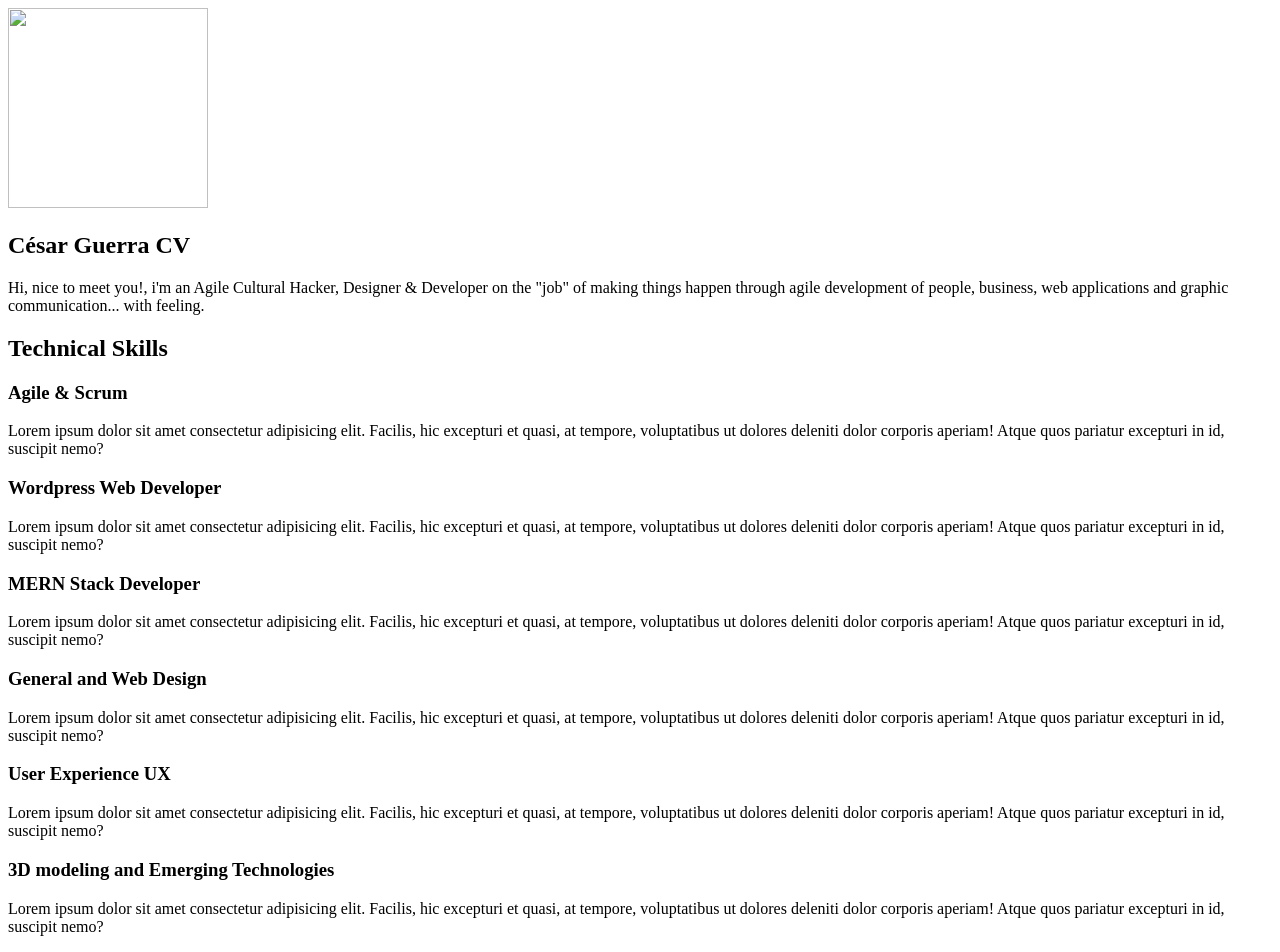
==== 03-claseCSS/index.html @ 73554a7e "HTML base de CV" ====
<!DOCTYPE html>
<html lang="en">
<head>
    <meta charset="UTF-8">
    <meta name="viewport" content="width=device-width, initial-scale=1.0">
    <title>CV Cesar Guerra</title>
</head>
<body>
    <section>
        <img src="https://warderer.github.io/cesarguerra-cv/img/cesarguerra-logo-white.png" height="200px" width="200px">
        <h1>César Guerra CV</h1>
        <p>Hi, nice to meet you!, i'm an Agile Cultural Hacker, Designer & Developer on the "job" of making things happen through agile development of people, business, web applications and graphic communication... with feeling.</p>
    </section>

    <section>
        <h2>Technical Skills</h2>
        <div>
            <div>
                <article>
                    <h3>Agile & Scrum</h3>
                    <p>Lorem ipsum dolor sit amet consectetur adipisicing elit. Facilis, hic excepturi et quasi, at tempore, voluptatibus ut dolores deleniti dolor corporis aperiam! Atque quos pariatur excepturi in id, suscipit nemo?</p>
                </article>

                <article>
                    <h3>Wordpress Web Developer</h3>
                    <p>Lorem ipsum dolor sit amet consectetur adipisicing elit. Facilis, hic excepturi et quasi, at tempore, voluptatibus ut dolores deleniti dolor corporis aperiam! Atque quos pariatur excepturi in id, suscipit nemo?</p>
                </article>

                <article>
                    <h3>MERN Stack Developer</h3>
                    <p>Lorem ipsum dolor sit amet consectetur adipisicing elit. Facilis, hic excepturi et quasi, at tempore, voluptatibus ut dolores deleniti dolor corporis aperiam! Atque quos pariatur excepturi in id, suscipit nemo?</p>
                </article>
            </div>

            <div>
                <article>
                    <h3>General and Web Design</h3>
                    <p>Lorem ipsum dolor sit amet consectetur adipisicing elit. Facilis, hic excepturi et quasi, at tempore, voluptatibus ut dolores deleniti dolor corporis aperiam! Atque quos pariatur excepturi in id, suscipit nemo?</p>
                </article>

                <article>
                    <h3>User Experience UX</h3>
                    <p>Lorem ipsum dolor sit amet consectetur adipisicing elit. Facilis, hic excepturi et quasi, at tempore, voluptatibus ut dolores deleniti dolor corporis aperiam! Atque quos pariatur excepturi in id, suscipit nemo?</p>
                </article>

                <article>
                    <h3>3D modeling and Emerging Technologies</h3>
                    <p>Lorem ipsum dolor sit amet consectetur adipisicing elit. Facilis, hic excepturi et quasi, at tempore, voluptatibus ut dolores deleniti dolor corporis aperiam! Atque quos pariatur excepturi in id, suscipit nemo?</p>
                </article>
            </div>
        </div>
    </section>
</body>
</html>
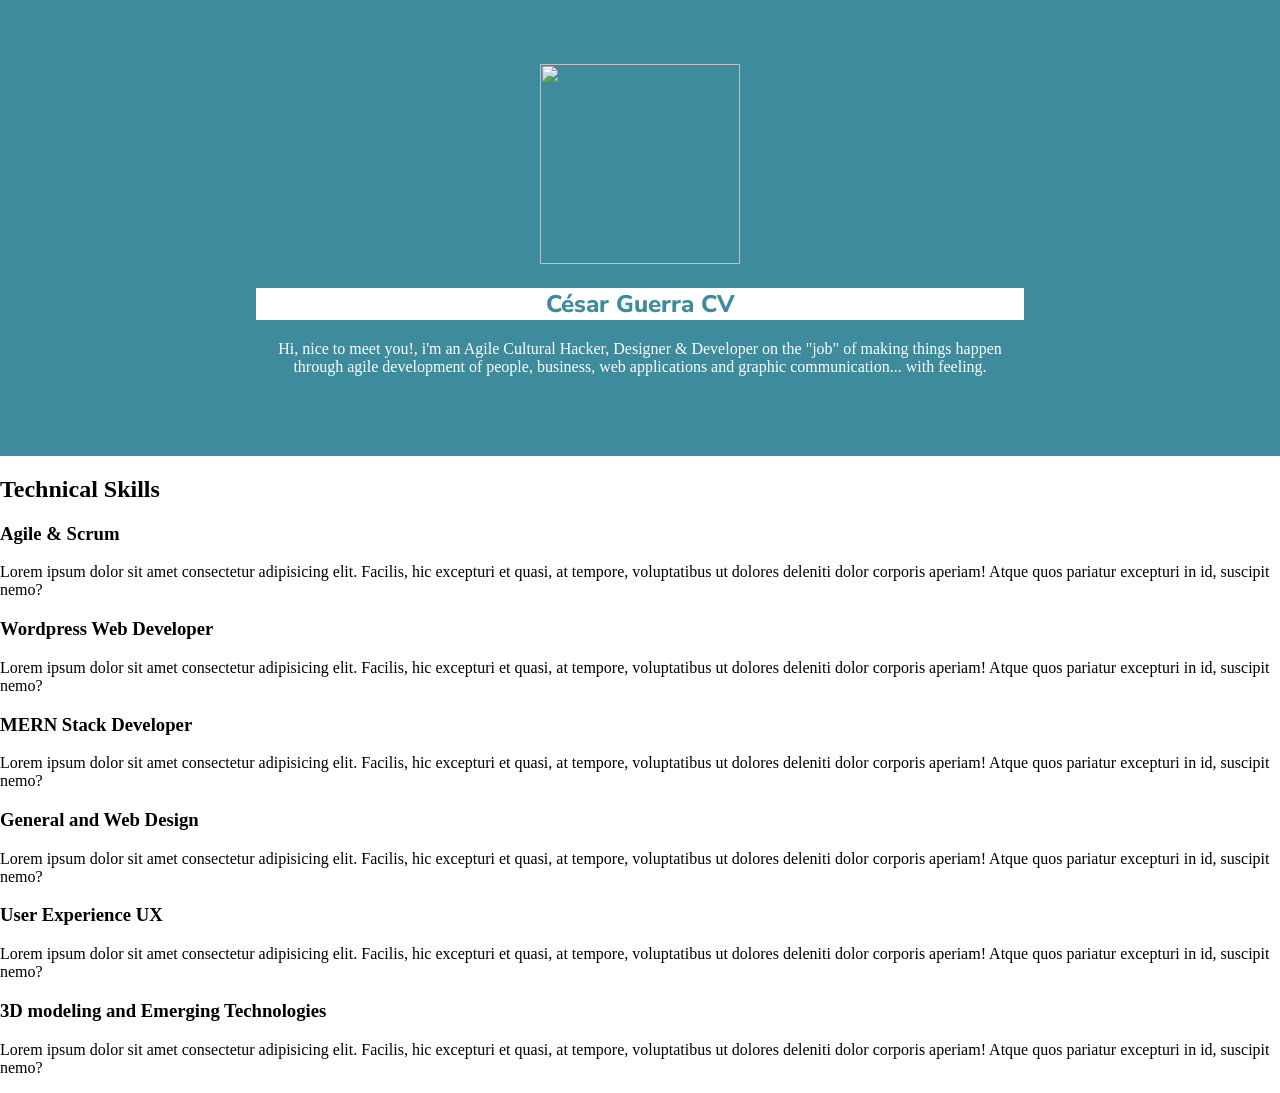
==== commit b5b48511: "Añadi estilos al encabezado" ====
--- a/03-claseCSS/index.html
+++ b/03-claseCSS/index.html
@@ -4,9 +4,10 @@
     <meta charset="UTF-8">
     <meta name="viewport" content="width=device-width, initial-scale=1.0">
     <title>CV Cesar Guerra</title>
+    <link rel="stylesheet" href="main.css">
 </head>
 <body>
-    <section>
+    <section id="encabezado">
         <img src="https://warderer.github.io/cesarguerra-cv/img/cesarguerra-logo-white.png" height="200px" width="200px">
         <h1>César Guerra CV</h1>
         <p>Hi, nice to meet you!, i'm an Agile Cultural Hacker, Designer & Developer on the "job" of making things happen through agile development of people, business, web applications and graphic communication... with feeling.</p>
--- a/03-claseCSS/main.css
+++ b/03-claseCSS/main.css
@@ -0,0 +1,28 @@
+@import url('https://fonts.googleapis.com/css2?family=Nunito+Sans:ital,opsz,wght@0,6..12,800;1,6..12,800&display=swap');
+
+body {
+    margin: 0;
+    padding: 0;
+}
+
+#encabezado {
+    background-color: #3d8b9c;
+    text-align:center;
+    padding: 5% 20%;
+}
+
+#encabezado p {
+    color: white;
+}
+
+h1 {
+    background-color: #fff;
+    color: #3d8b9c;
+    font-family: "Nunito Sans", sans-serif;
+    font-optical-sizing: auto;
+    font-weight: 800;
+    font-style: normal;
+    font-variation-settings:
+    "wdth" 100,
+    "YTLC" 500;
+}
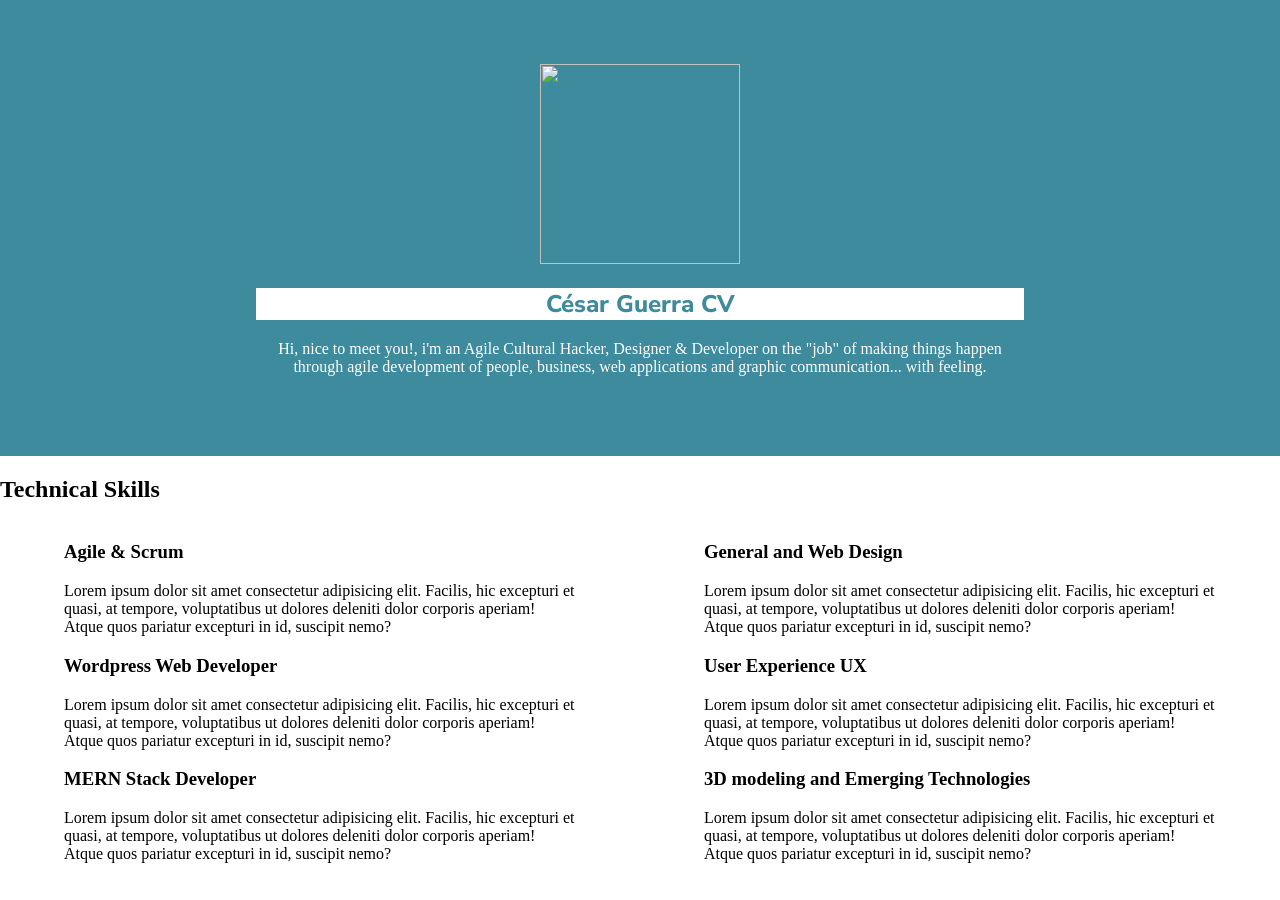
==== commit 2f2f8f9f: "Añadi Flex a Technical Skills" ====
--- a/03-claseCSS/index.html
+++ b/03-claseCSS/index.html
@@ -15,8 +15,8 @@
 
     <section>
         <h2>Technical Skills</h2>
-        <div>
-            <div>
+        <div id="technical-skills-container">
+            <div id="ts-lado-izquierdo">
                 <article>
                     <h3>Agile & Scrum</h3>
                     <p>Lorem ipsum dolor sit amet consectetur adipisicing elit. Facilis, hic excepturi et quasi, at tempore, voluptatibus ut dolores deleniti dolor corporis aperiam! Atque quos pariatur excepturi in id, suscipit nemo?</p>
@@ -33,7 +33,7 @@
                 </article>
             </div>
 
-            <div>
+            <div id="ts-lado-derecho">
                 <article>
                     <h3>General and Web Design</h3>
                     <p>Lorem ipsum dolor sit amet consectetur adipisicing elit. Facilis, hic excepturi et quasi, at tempore, voluptatibus ut dolores deleniti dolor corporis aperiam! Atque quos pariatur excepturi in id, suscipit nemo?</p>
--- a/03-claseCSS/main.css
+++ b/03-claseCSS/main.css
@@ -25,4 +25,13 @@
     font-variation-settings:
     "wdth" 100,
     "YTLC" 500;
+}
+
+#technical-skills-container {
+    display: flex;
+    justify-content: space-around;
+}
+
+#ts-lado-izquierdo, #ts-lado-derecho {
+    width: 40%;
 }
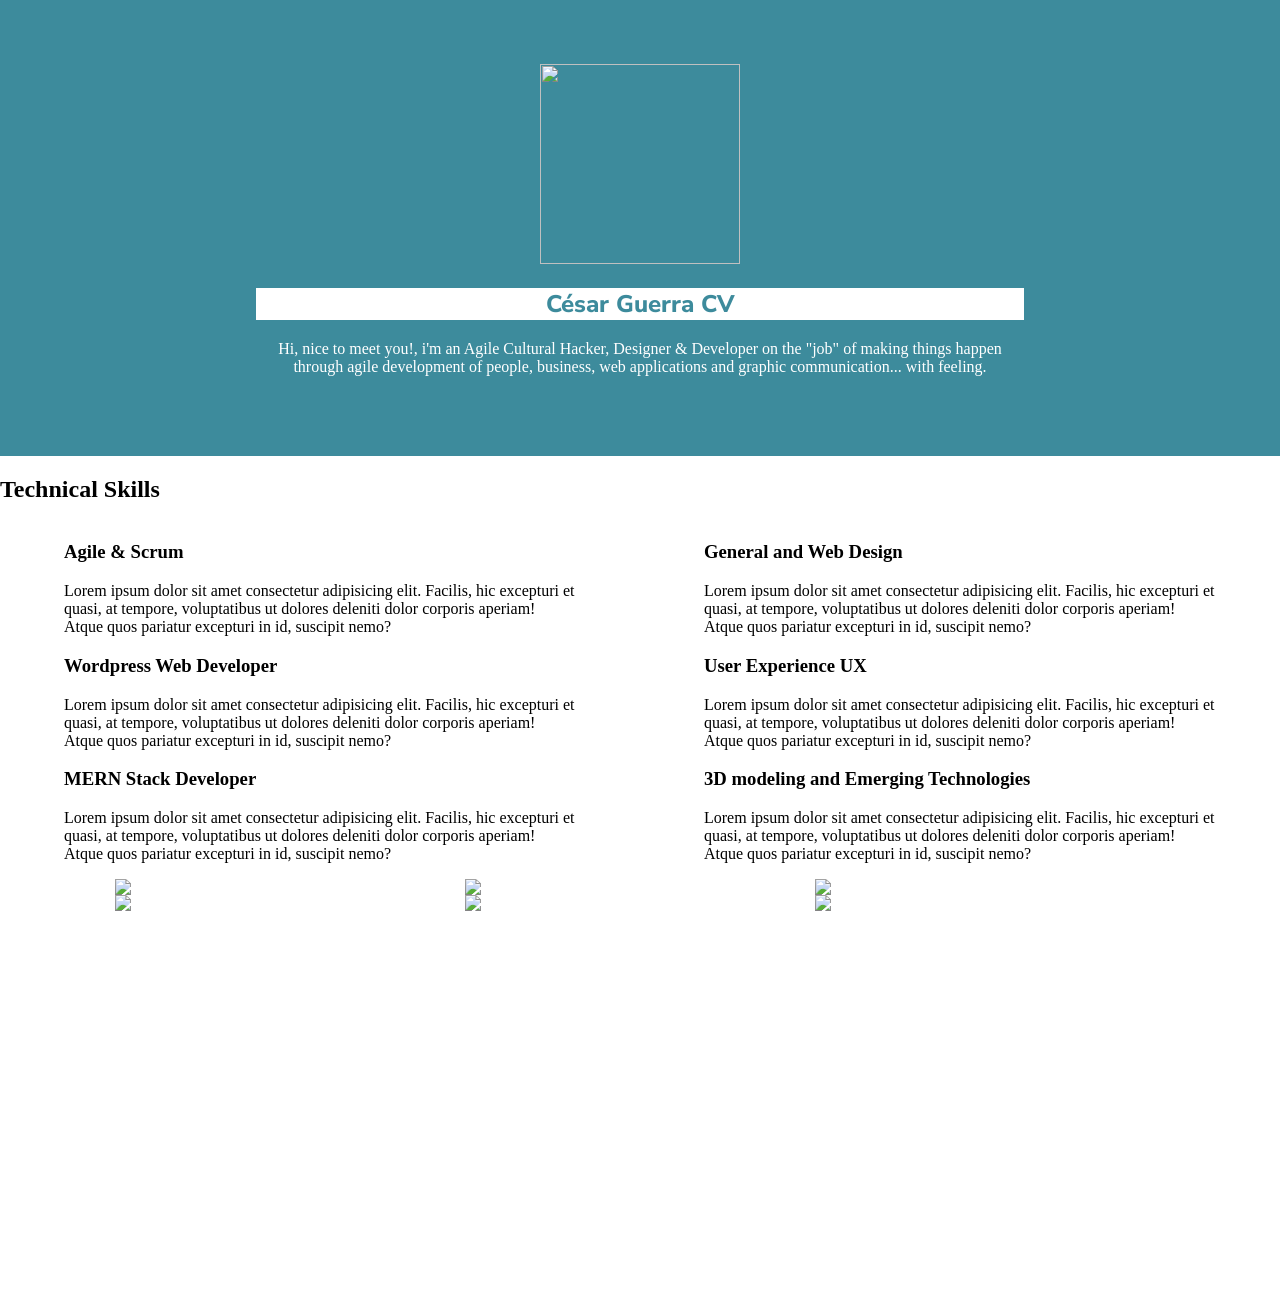
==== commit ad91eecf: "Añadi video de Youtube y lo centre" ====
--- a/03-claseCSS/index.html
+++ b/03-claseCSS/index.html
@@ -51,5 +51,18 @@
             </div>
         </div>
     </section>
+
+    <section id="portafolio">
+        <img src="https://cdnb.artstation.com/p/assets/images/images/097/536/929/large/igor-lo-preloader-easter-2026.jpg?1774460812">
+        <img src="https://cdna.artstation.com/p/assets/images/images/097/493/074/large/till-freitag-tillfreitag-worldbuilding-finals-002-002.jpg?1774356037">
+        <img src="https://cdnb.artstation.com/p/assets/images/images/097/349/085/large/pandart-studio-confession-melody-mel.jpg?1773908929">
+        <img src="https://cdna.artstation.com/p/assets/images/images/097/549/682/large/pandart-studio-confession-melody-jayce.jpg?1774500472">
+        <img src="https://cdnb.artstation.com/p/assets/images/images/097/552/431/large/dmitry-savin-kael7.jpg?1774511355">
+        <img src="https://cdnb.artstation.com/p/assets/images/images/097/551/855/large/evgeny-nif-068.jpg?1774509572">
+    </section>
+
+    <section id="video">
+        <iframe width="560" height="315" src="https://www.youtube.com/embed/ZYmgd3Cb6T0?si=Cx7GI7dzLvm-rrXn" title="YouTube video player" frameborder="0" allow="accelerometer; autoplay; clipboard-write; encrypted-media; gyroscope; picture-in-picture; web-share" referrerpolicy="strict-origin-when-cross-origin" allowfullscreen></iframe>
+    </section>
 </body>
 </html>
--- a/03-claseCSS/main.css
+++ b/03-claseCSS/main.css
@@ -34,4 +34,21 @@
 
 #ts-lado-izquierdo, #ts-lado-derecho {
     width: 40%;
+}
+
+#portafolio {
+    display:flex;
+    flex-wrap: wrap;
+    justify-content: center;
+    margin-bottom: 40px;
+}
+
+#portafolio img {
+  width: 350px;
+}
+
+#video {
+    display:flex;
+    justify-content: center;
+    margin-bottom: 40px;
 }
